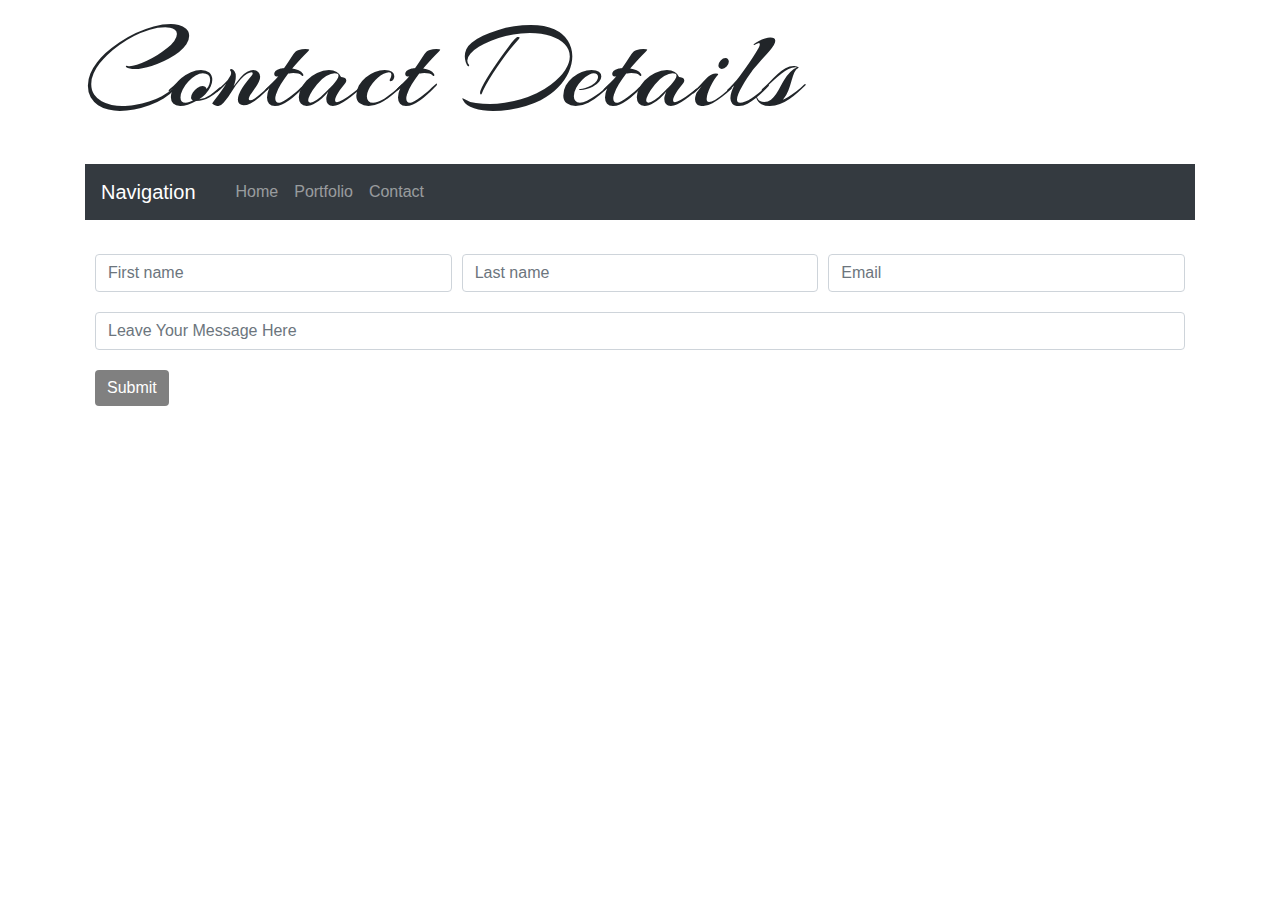
==== contact.html @ 17337efb "homework 2" ====
<!DOCTYPE html>
<html lang="en us">
  <head>
    <link
      rel="stylesheet"
      href="https://stackpath.bootstrapcdn.com/bootstrap/4.4.1/css/bootstrap.min.css"
      integrity="sha384-Vkoo8x4CGsO3+Hhxv8T/Q5PaXtkKtu6ug5TOeNV6gBiFeWPGFN9MuhOf23Q9Ifjh"
      crossorigin="anonymous"
    />
    <link rel="stylesheet" href="contact.css" />
    <title>Contact</title>
  </head>

  <body>
    <div class="container">
      <div class="row">
        <div class="col-sm-12">
          <link
            href="https://fonts.googleapis.com/css?family=Arizonia&display=swap"
            rel="stylesheet"
          />
          <h1>Contact Details</h1>
        </div>
      </div>

      <div class="row">
        <div class="col-sm-12">
          <nav class="navbar navbar-expand-lg navbar-dark bg-dark">
            <a class="navbar-brand" href="#">Navigation</a>
        
            <div class="dropdown">
                <button
                    class="navbar-toggler"
                    type="button"
                    id="dropdownmenu"
                    data-toggle="dropdown"
                    data-target="#navbarNavAltMarkup"
                    aria-haspopup="true"
                    aria-expanded="true"
                    aria-label="Toggle navigation"
                  >
                    <span class="navbar-toggler-icon"></span>
                    <a class="dropdown-item" href="index.html">Home</a>
                    <a class="dropdown-item" href="portfolio.html">Portfolio</a>
                    <a class="dropdown-item" href="contact.html">Contact</a>
                </button>
            </div>

            
            </button>
            <div class="collapse navbar-collapse" id="navbarNavAltMarkup">
              <div class="navbar-nav">
                <a class="nav-item nav-link active" href="#"></a>
                <a class="nav-item nav-link" href="index.html">Home</a>
                <a class="nav-item nav-link" href="portfolio.html">Portfolio</a>
                <a class="nav-item nav-link" href="contact.html">Contact</a>
              </div>
            </div>
          </nav>
        </div>
      </div>

      <div><br></div>

      <div class="row">
        <div class="col-sm-12">
          <form class="form-label">
            <div class="form-row">
              <div class="col">
                <input
                  type="text"
                  class="form-control"
                  placeholder="First name"
                />
              </div>
              <div class="col">
                <input
                  type="text"
                  class="form-control"
                  placeholder="Last name"
                />
              </div>
              <div class="col">
                <input
                  type="text"
                  class="form-control"
                  placeholder="Email"
                />
              </div>
            </div>
          </form>

          <div class="row">
            <div class="col-sm-12">
                <form class="form-label">
                  <div class="form-row">
                    <div class="col">
                      <input
                        type="text"
                        class="form-control"
                        placeholder="Leave Your Message Here"
                      />
                    </div>
                  </div>
                </form>
                
              <div class="row">
                  <div class ="col-sm-12">
                      <button type="submit" class="btn btn-primary">Submit</button>
                  </div>
              </div>
          </div>

        </div>
               

     
    </div>
  </body>
</html>
---- contact.css ----
h1 {
  font-family: "Arizonia", cursive;
  font-size: 120px;
  margin-bottom: 20px;
}

.form-label {
  padding: 10px;
}

.btn-primary {
  margin-top: 10px;
  margin-left: 10px;
  background-color: grey;
  border: grey;
}

.dropdown {
  position: relative;
  display: block;
}

.dropdown-item {
  font-family: "Lucida Sans", "Lucida Sans Regular", "Lucida Grande",
    "Lucida Sans Unicode", Geneva, Verdana, sans-serif;
  font-size: 12px;
  display: none;
  background-color: darkgrey;
  min-width: 120px;
  padding: 10px;
}

.dropdown:hover .dropdown-item {
  display: block;
  position: relative;
}

@media screen and (max-width: 720px) {
  h1 {
    font-size: 40px;
  }
}
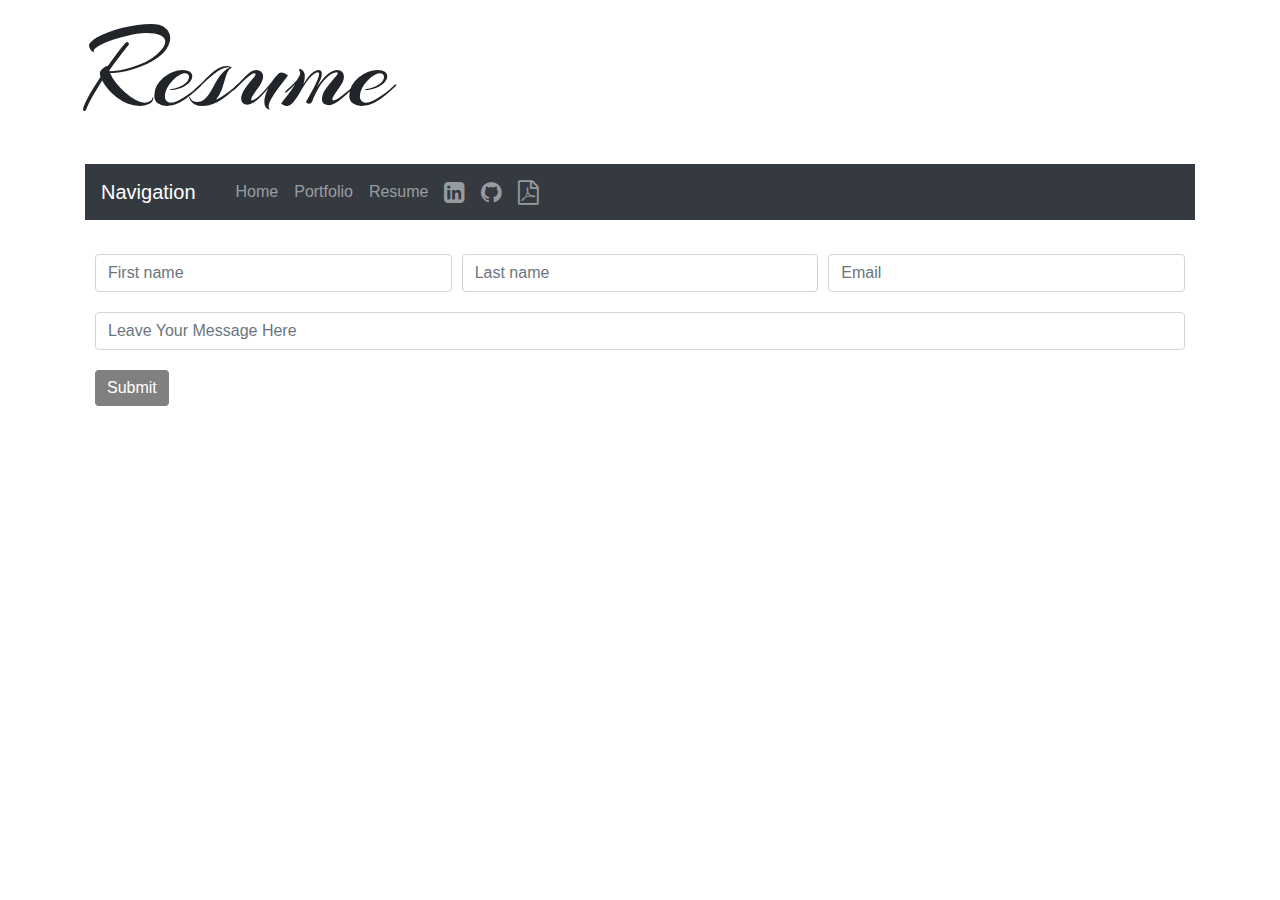
==== commit 8d29e908: "all files uploaded" ====
--- a/contact.html
+++ b/contact.html
@@ -7,8 +7,9 @@
       integrity="sha384-Vkoo8x4CGsO3+Hhxv8T/Q5PaXtkKtu6ug5TOeNV6gBiFeWPGFN9MuhOf23Q9Ifjh"
       crossorigin="anonymous"
     />
-    <link rel="stylesheet" href="contact.css" />
-    <title>Contact</title>
+    <link rel="stylesheet" href="https://cdnjs.cloudflare.com/ajax/libs/font-awesome/4.7.0/css/font-awesome.min.css">
+    <link rel="stylesheet" href="portfolio.css" />
+    <title>Haylie's Resume</title>
   </head>
 
   <body>
@@ -19,7 +20,7 @@
             href="https://fonts.googleapis.com/css?family=Arizonia&display=swap"
             rel="stylesheet"
           />
-          <h1>Contact Details</h1>
+          <h1>Resume</h1>
         </div>
       </div>
 
@@ -27,33 +28,16 @@
         <div class="col-sm-12">
           <nav class="navbar navbar-expand-lg navbar-dark bg-dark">
             <a class="navbar-brand" href="#">Navigation</a>
-        
-            <div class="dropdown">
-                <button
-                    class="navbar-toggler"
-                    type="button"
-                    id="dropdownmenu"
-                    data-toggle="dropdown"
-                    data-target="#navbarNavAltMarkup"
-                    aria-haspopup="true"
-                    aria-expanded="true"
-                    aria-label="Toggle navigation"
-                  >
-                    <span class="navbar-toggler-icon"></span>
-                    <a class="dropdown-item" href="index.html">Home</a>
-                    <a class="dropdown-item" href="portfolio.html">Portfolio</a>
-                    <a class="dropdown-item" href="contact.html">Contact</a>
-                </button>
-            </div>
-
-            
             </button>
             <div class="collapse navbar-collapse" id="navbarNavAltMarkup">
               <div class="navbar-nav">
                 <a class="nav-item nav-link active" href="#"></a>
                 <a class="nav-item nav-link" href="index.html">Home</a>
                 <a class="nav-item nav-link" href="portfolio.html">Portfolio</a>
-                <a class="nav-item nav-link" href="contact.html">Contact</a>
+                <a class="nav-item nav-link" href="contact.html">Resume</a>
+                <a class="nav-item nav-link fa fa-linkedin-square" style="font-size:24px" href ="https://www.linkedin.com/in/haylie-goh-941bb896/"></a>
+                <a class="nav-item nav-link fa fa-github" style="font-size:24px" href ="https://github.com/dev-hg20"></a>
+                <a class="nav-item nav-link fa fa-file-pdf-o" style="font-size:24px" href ="./portfolio-assets/cv-2018-dev.pdf"></a>
               </div>
             </div>
           </nav>
--- a/portfolio.css
+++ b/portfolio.css
@@ -0,0 +1,51 @@
+h1 {
+  font-family: "Arizonia", cursive;
+  font-size: 120px;
+  margin-bottom: 20px;
+}
+
+.form-label {
+  padding: 10px;
+}
+
+.btn-primary {
+  margin-top: 10px;
+  margin-left: 10px;
+  background-color: grey;
+  border: grey;
+}
+
+.dropdown {
+  position: relative;
+  display: block;
+}
+
+.dropdown-item {
+  font-family: "Lucida Sans", "Lucida Sans Regular", "Lucida Grande",
+    "Lucida Sans Unicode", Geneva, Verdana, sans-serif;
+  font-size: 12px;
+  display: none;
+  background-color: darkgrey;
+  min-width: 120px;
+  padding: 10px;
+}
+
+.dropdown:hover .dropdown-item {
+  display: block;
+  position: relative;
+}
+
+.col-sm-2 {
+  padding: 7px;
+}
+.card-img-top {
+  width: 382px;
+  height: 180px;
+  padding: 15px;
+}
+
+@media screen and (max-width: 720px) {
+  h1 {
+    font-size: 50px;
+  }
+}
